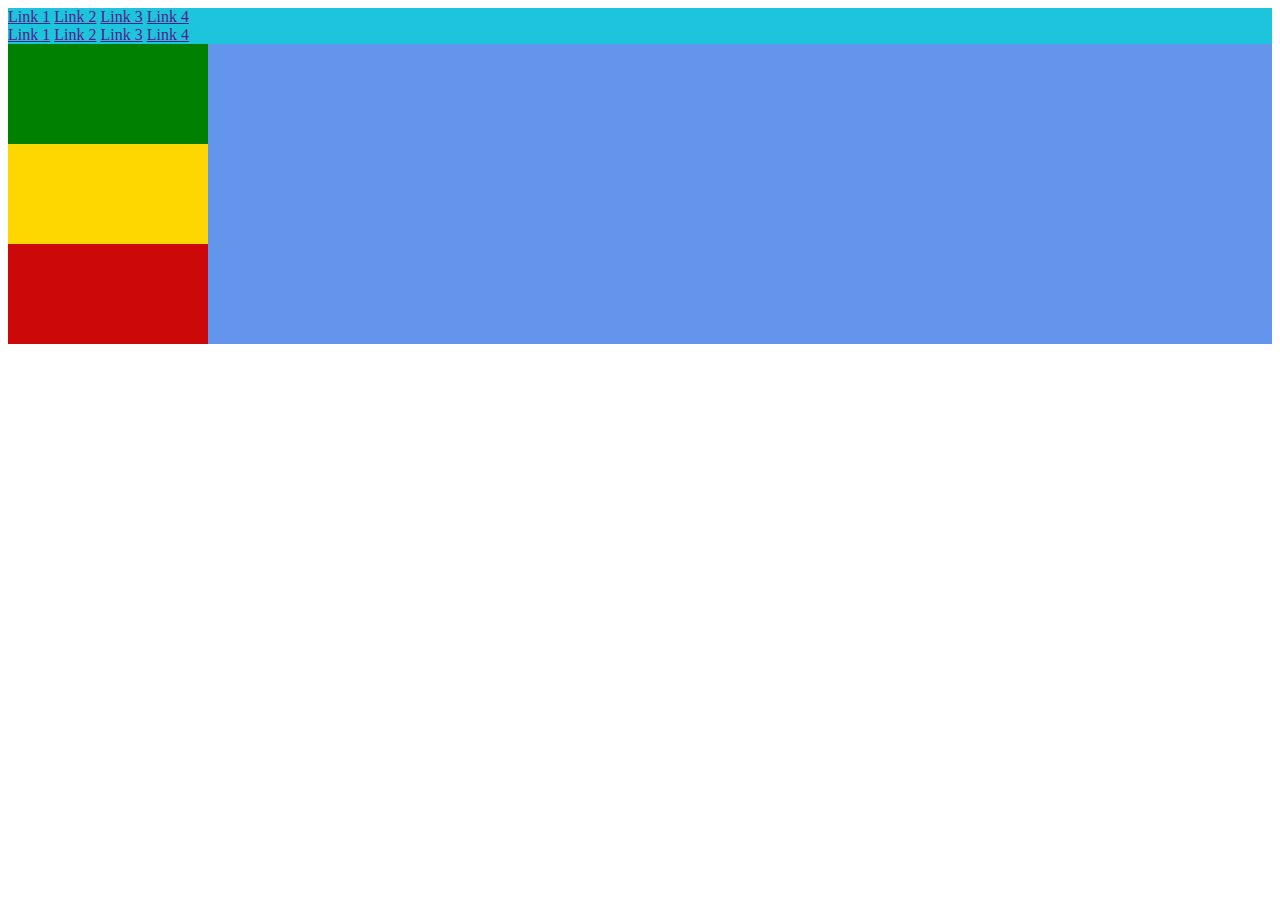
==== Struttura e Css/index.html @ 39da8797 "strutture e css" ====
<!DOCTYPE html>
<html lang="en">
<head>
    <meta charset="UTF-8">
    <meta http-equiv="X-UA-Compatible" content="IE=edge">
    <meta name="viewport" content="width=device-width, initial-scale=1.0">
    <link rel="stylesheet" href="Style.css">
    <title>Struttura e Css</title>
</head>
<body>
    
    <nav>
        <a href="">Link 1</a>
        <a href="">Link 2</a>
        <a href="">Link 3</a>
        <a href="">Link 4</a>
    </nav>

    <header></header>

    <main>
        <aside>
            <nav>
                <a href="">Link 1</a>
                <a href="">Link 2</a>
                <a href="">Link 3</a>
                <a href="">Link 4</a>
            </nav>
        </aside>

        <section>
            <div></div>
            <div></div>
        </section>

        <section>

        </section>
        <section>
            <div>
                <div class="primo"></div>
                <div class="secondo"></div>
                <div class="terzo"></div>
                <div></div>
            </div>
        </section>

    </main>

    <footer></footer>
</body>
</html>
---- Struttura e Css/Style.css ----
:root {
    --bg-nav: #1cc5db;
}

/* selettori tag */
nav {
 background-color: var(--bg-nav);
}

main {
 background-color: orange;
}

aside {
    background-color: blueviolet;
}

/* selector class */
.primo {
    background-color: green;
    width: 200px;
    height: 100px;
}

.secondo {
    background-color: gold;
    width: 200px;
    height: 100px;
}

.terzo {
    background-color: rgb(204, 8, 8);
    width: 200px;
    height: 100px;
}

div {
    background-color: cornflowerblue;
}
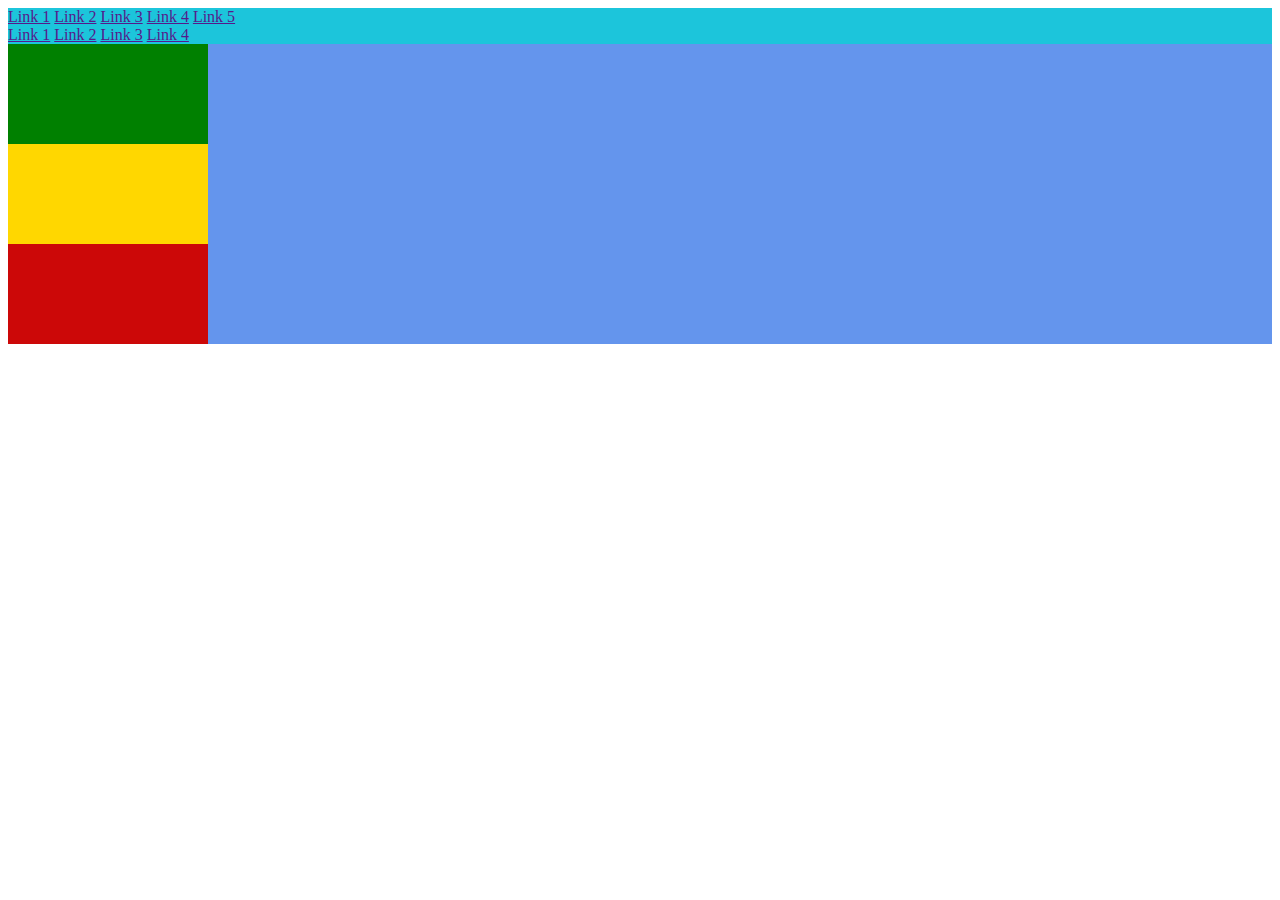
==== commit 82350be9: "index and style changed" ====
--- a/Struttura e Css/index.html
+++ b/Struttura e Css/index.html
@@ -14,6 +14,7 @@
         <a href="">Link 2</a>
         <a href="">Link 3</a>
         <a href="">Link 4</a>
+        <a href="">Link 5</a>
     </nav>
 
     <header></header>
--- a/Struttura e Css/Style.css
+++ b/Struttura e Css/Style.css
@@ -5,6 +5,10 @@
 /* selettori tag */
 nav {
  background-color: var(--bg-nav);
+}
+
+.test {
+    color: red;
 }
 
 main {
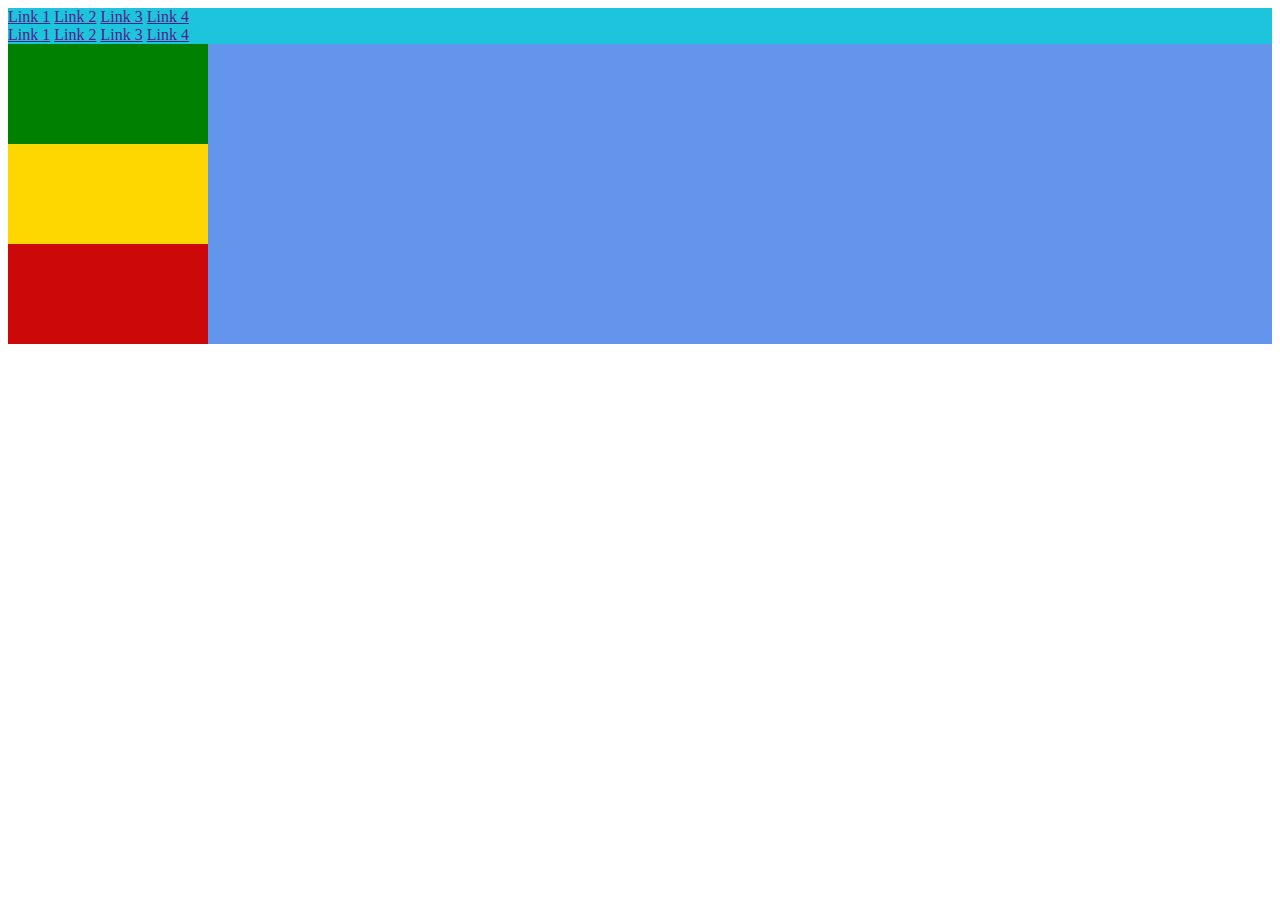
==== commit d3178f54: "return" ====
--- a/Struttura e Css/index.html
+++ b/Struttura e Css/index.html
@@ -14,7 +14,7 @@
         <a href="">Link 2</a>
         <a href="">Link 3</a>
         <a href="">Link 4</a>
-        <a href="">Link 5</a>
+        
     </nav>
 
     <header></header>
--- a/Struttura e Css/Style.css
+++ b/Struttura e Css/Style.css
@@ -5,10 +5,6 @@
 /* selettori tag */
 nav {
  background-color: var(--bg-nav);
-}
-
-.test {
-    color: red;
 }
 
 main {
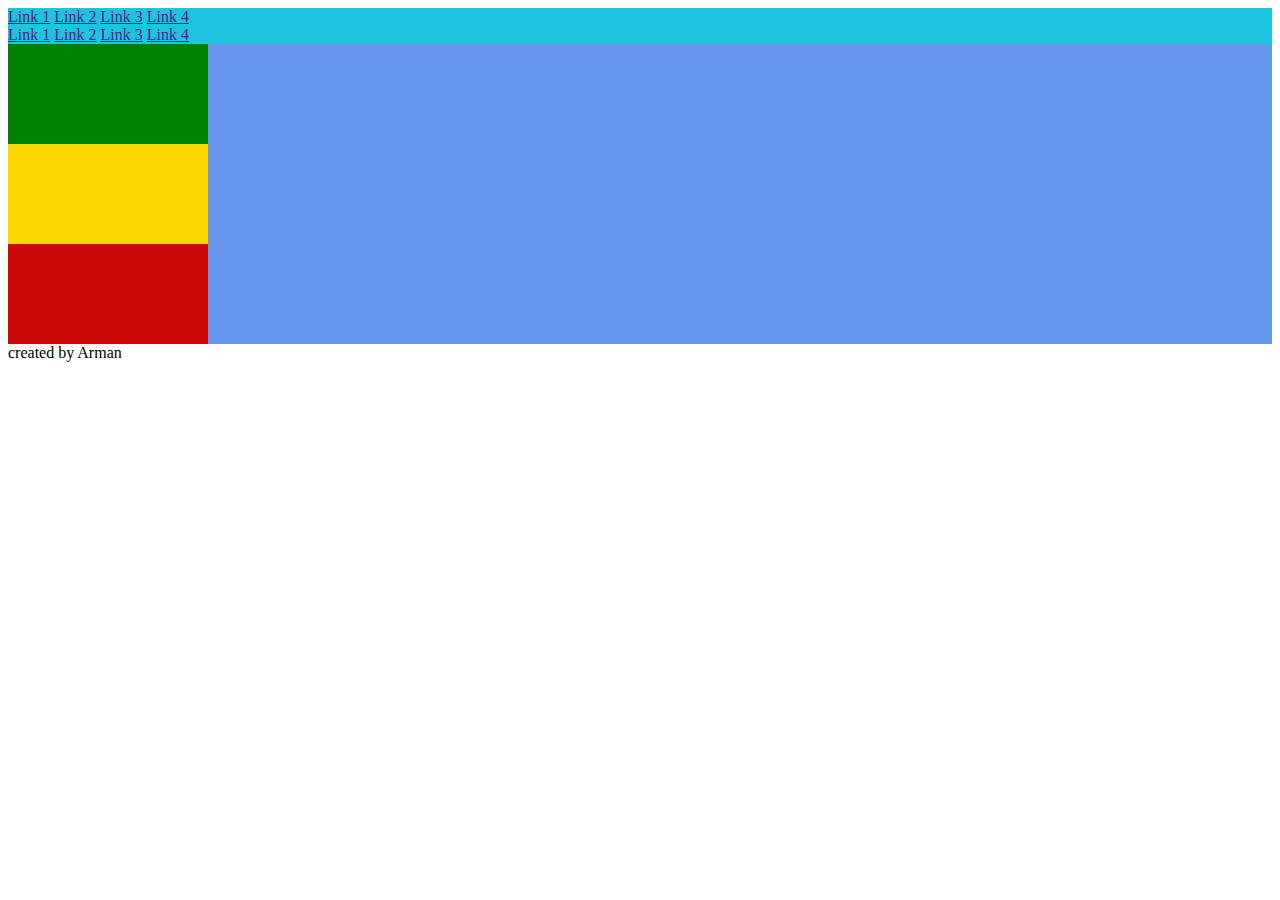
==== commit b4a95eff: "Create" ====
--- a/Struttura e Css/index.html
+++ b/Struttura e Css/index.html
@@ -14,7 +14,6 @@
         <a href="">Link 2</a>
         <a href="">Link 3</a>
         <a href="">Link 4</a>
-        
     </nav>
 
     <header></header>
@@ -48,6 +47,8 @@
 
     </main>
 
-    <footer></footer>
+    <footer>
+        created by Arman
+    </footer>
 </body>
 </html>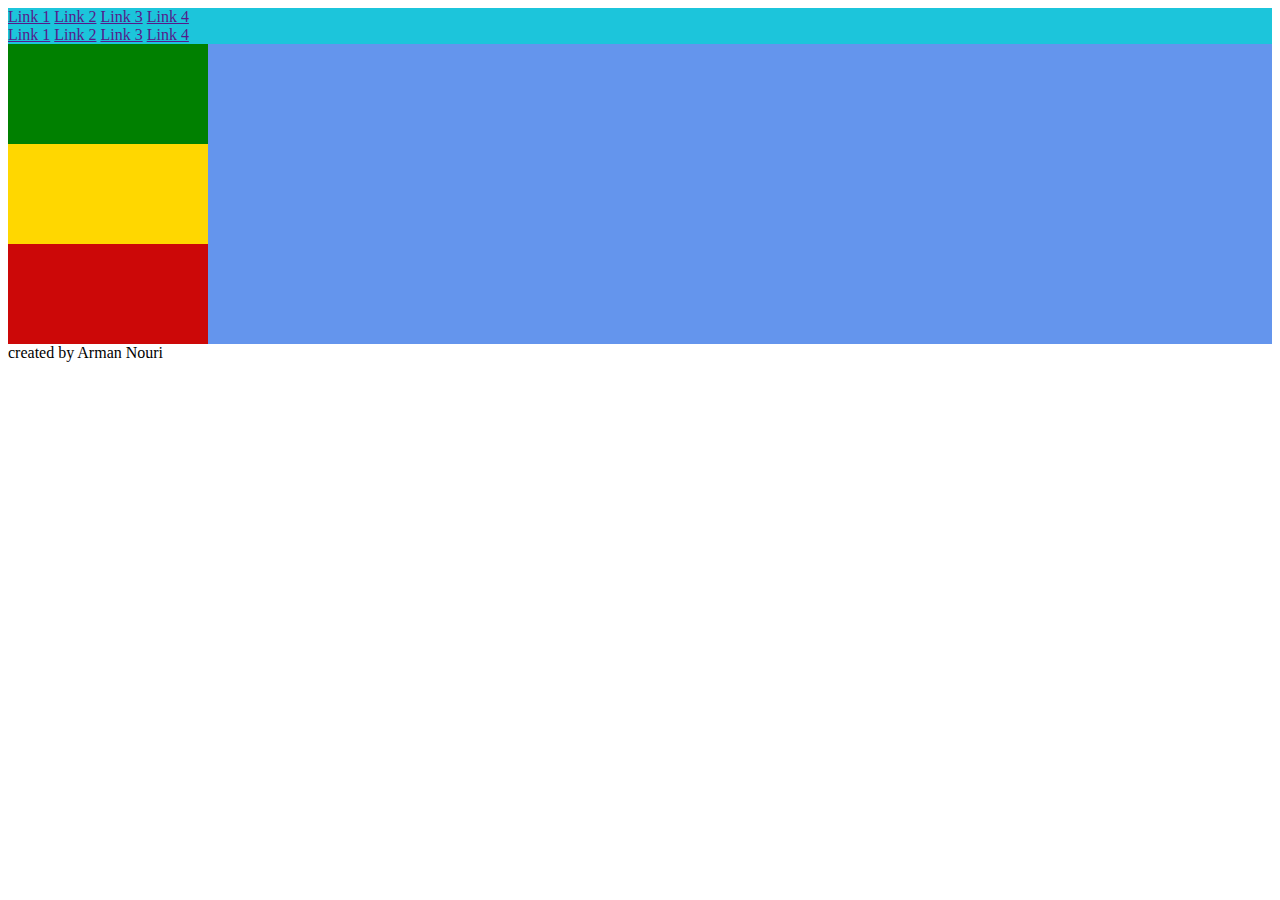
==== commit 3b045606: "Update index.html" ====
--- a/Struttura e Css/index.html
+++ b/Struttura e Css/index.html
@@ -48,7 +48,7 @@
     </main>
 
     <footer>
-        created by Arman
+        created by Arman Nouri
     </footer>
 </body>
-</html>+</html>
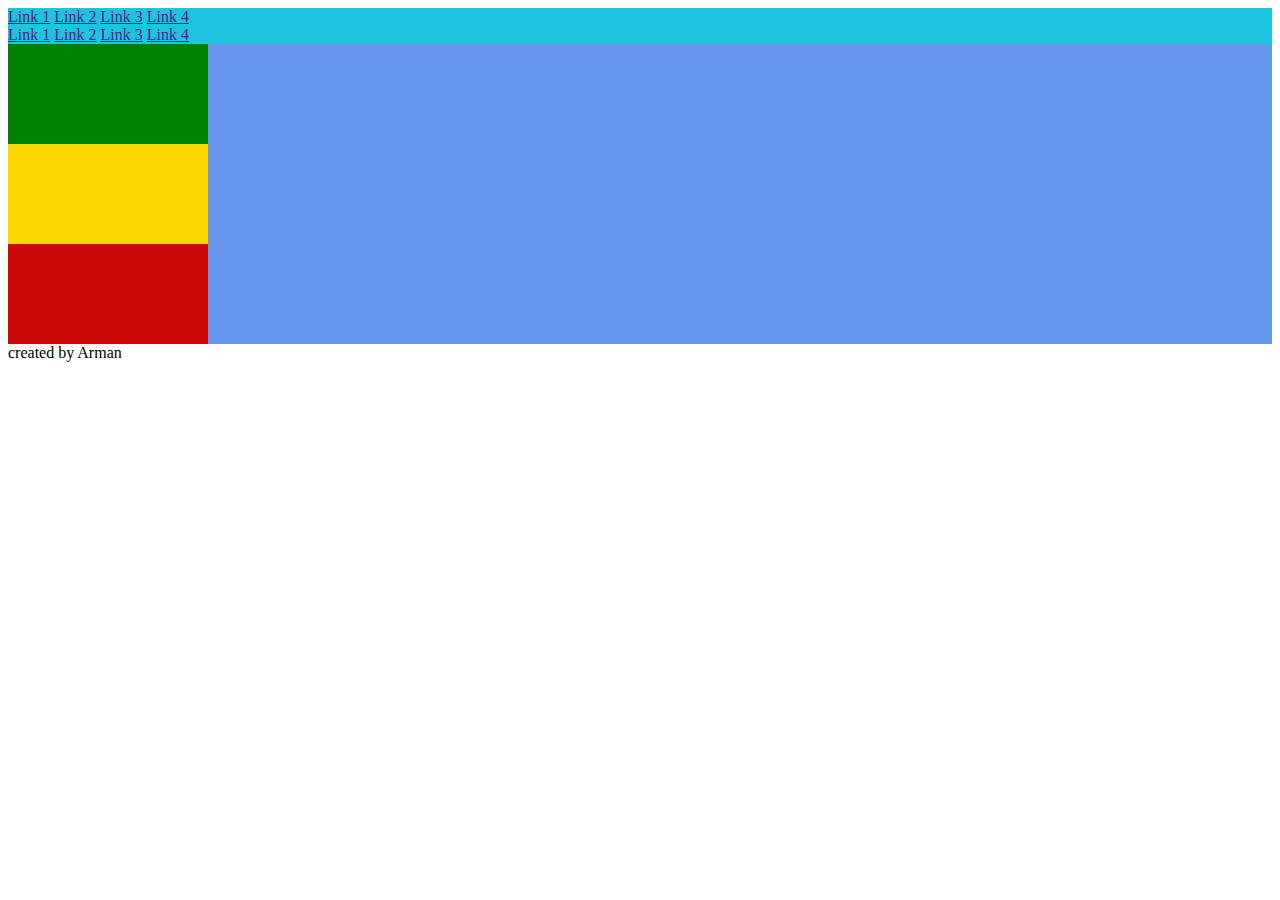
==== commit 62e7adc0: "Update index.html" ====
--- a/Struttura e Css/index.html
+++ b/Struttura e Css/index.html
@@ -48,7 +48,7 @@
     </main>
 
     <footer>
-        created by Arman Nouri
+        created by Arman
     </footer>
 </body>
 </html>
